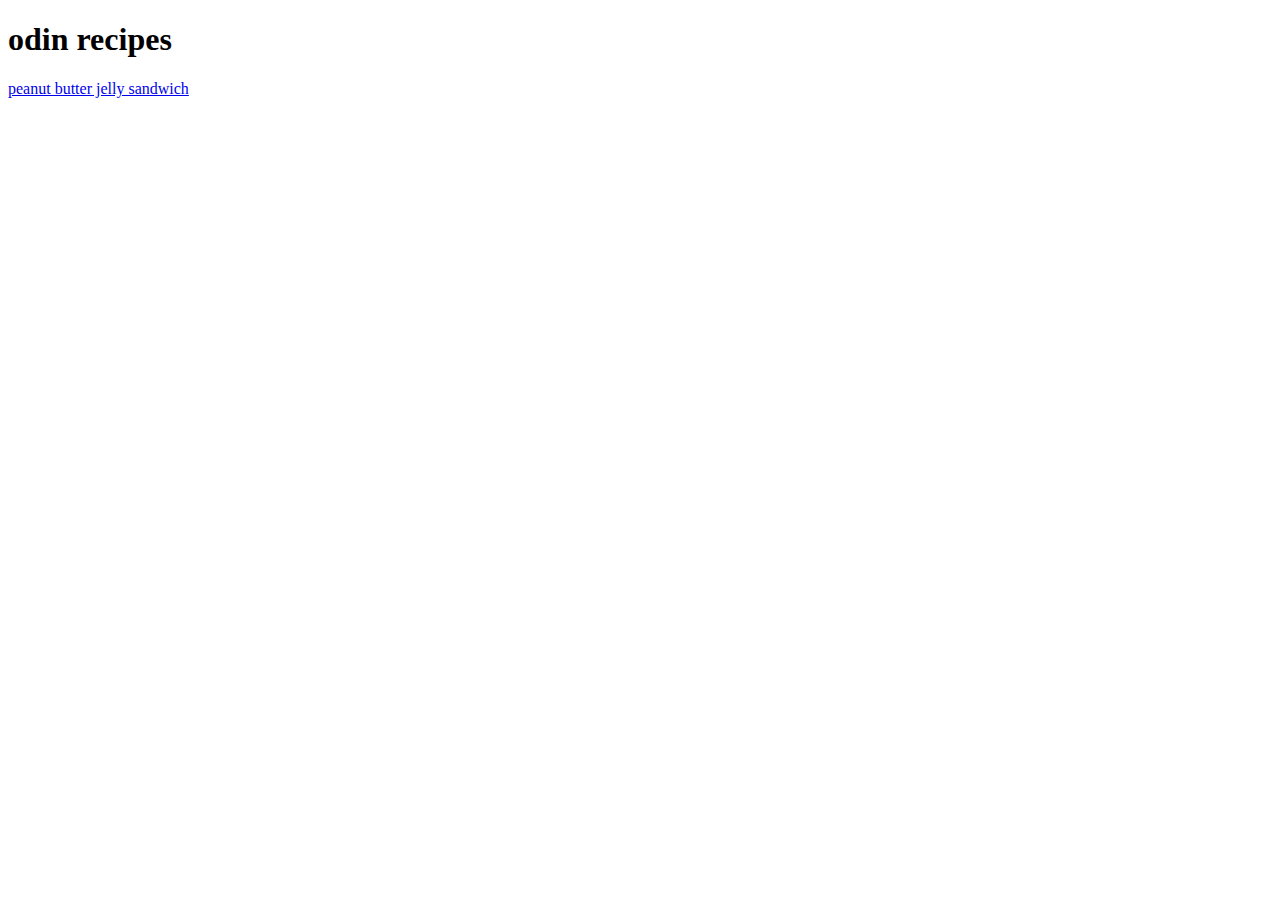
==== index.html @ d6e117f0 "Created and edited index.html and pbj.html" ====
<!doctype html>
<html>
    <head>
        <meta charset="utf-8">
        <title>homepage</title>
    </head>
    <body>
        <h1>odin recipes</h1>
        <a href="recipes/pbj.html">peanut butter jelly sandwich</a>
    </body>
</html>
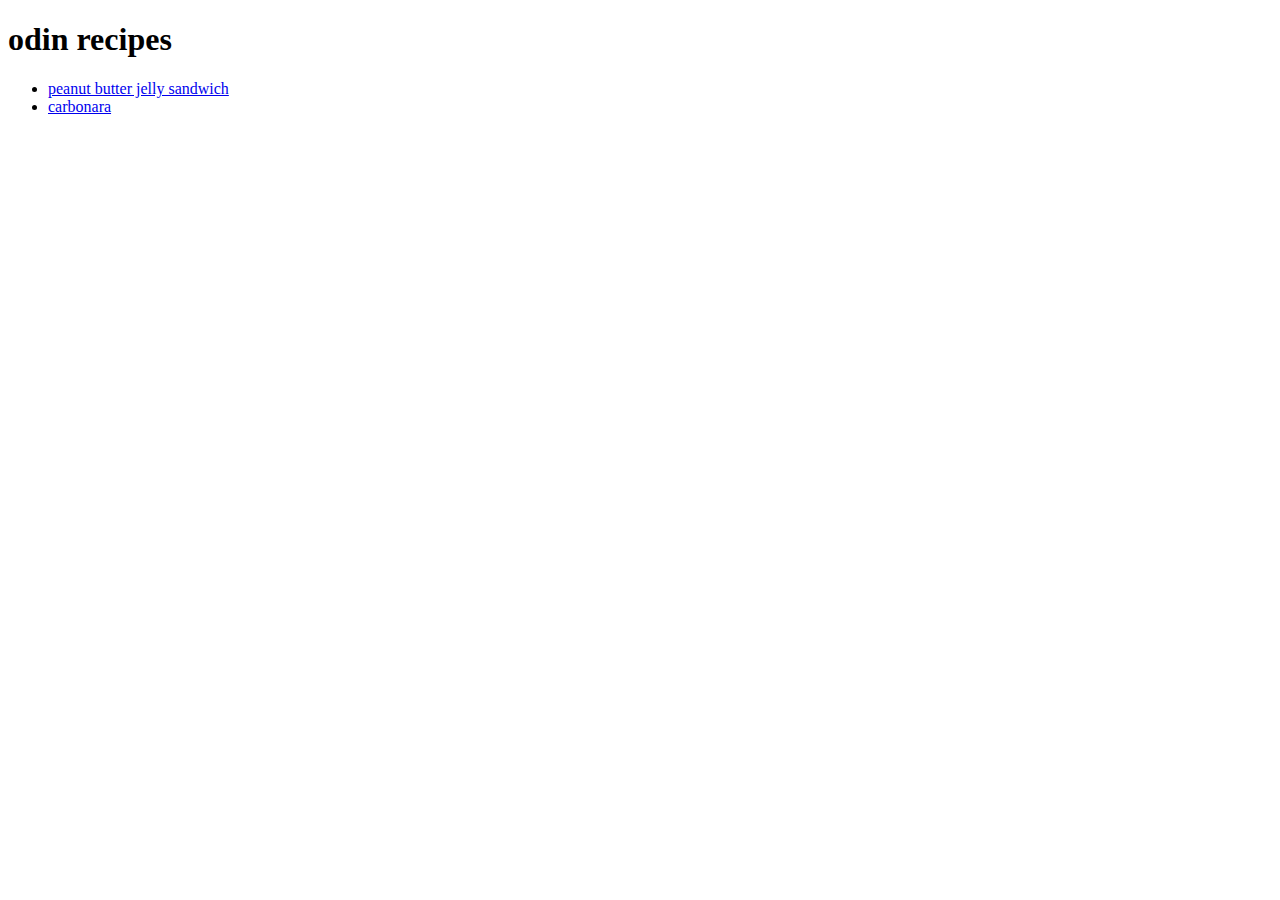
==== commit 030ff4c7: "Created 2 new recipe pages, Updated index, Updated pbj.html" ====
--- a/index.html
+++ b/index.html
@@ -1,11 +1,14 @@
 <!doctype html>
-<html>
+<html lang="en">
     <head>
         <meta charset="utf-8">
         <title>homepage</title>
     </head>
     <body>
         <h1>odin recipes</h1>
-        <a href="recipes/pbj.html">peanut butter jelly sandwich</a>
+        <ul>
+            <li><a href="recipes/pbj.html">peanut butter jelly sandwich</a></li>
+            <li><a href="recipes/carbonara.html">carbonara</a></li>
+        </ul>
     </body>
 </html>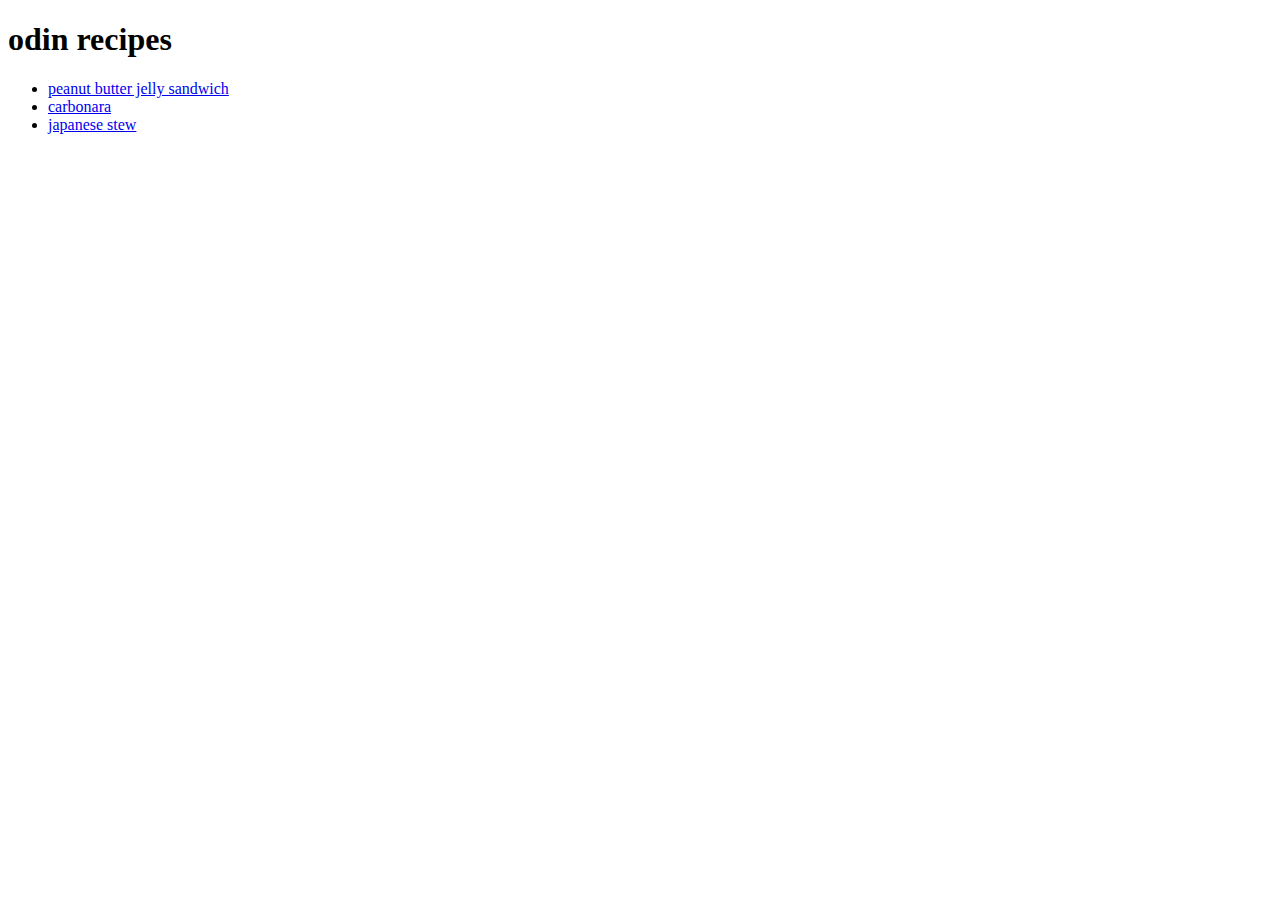
==== commit 2fceeb5e: "Finished all recipe pages" ====
--- a/index.html
+++ b/index.html
@@ -9,6 +9,7 @@
         <ul>
             <li><a href="recipes/pbj.html">peanut butter jelly sandwich</a></li>
             <li><a href="recipes/carbonara.html">carbonara</a></li>
+            <li><a href="recipes/japstew.html">japanese stew</a></li>
         </ul>
     </body>
 </html>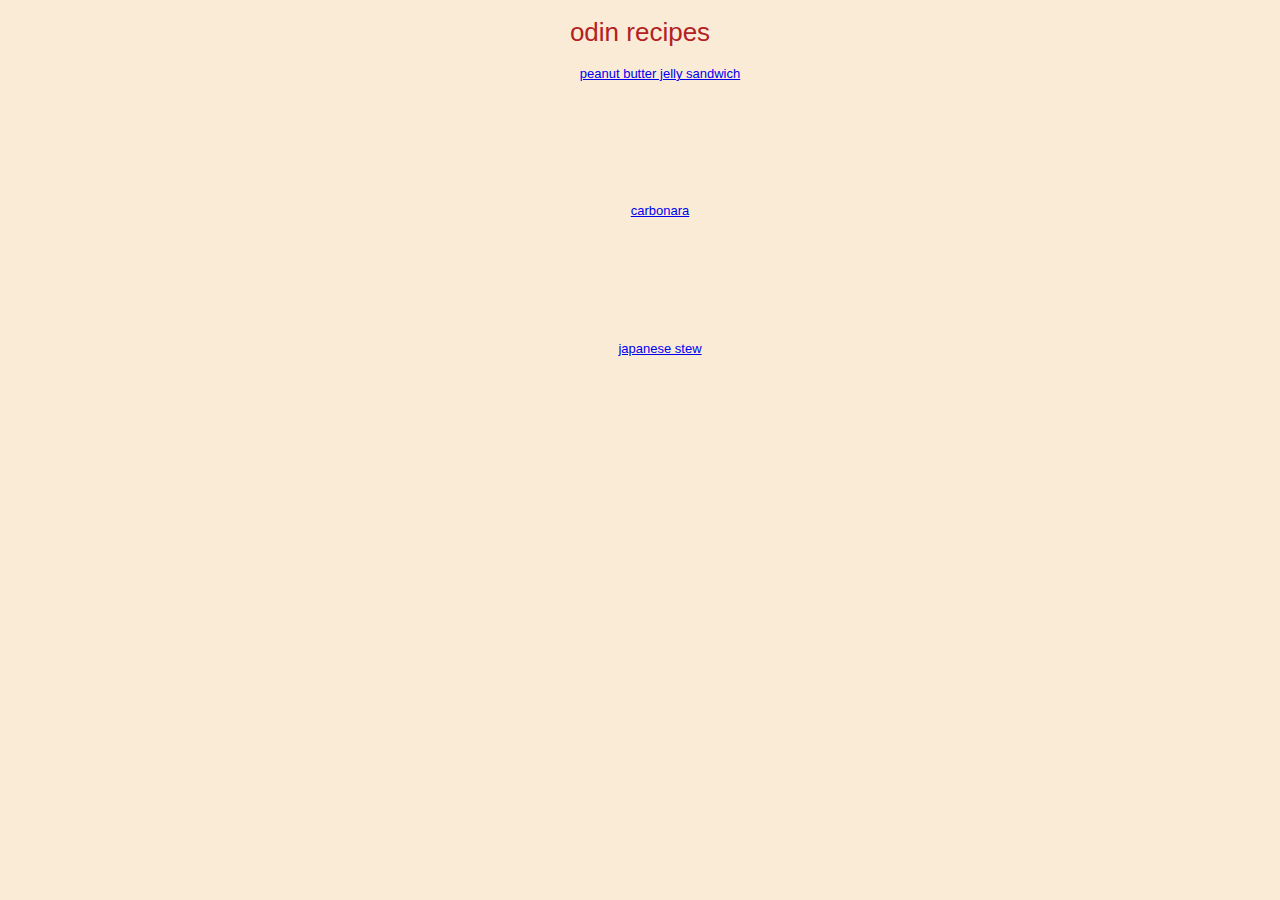
==== commit 1c425b42: "Added a style sheet" ====
--- a/index.html
+++ b/index.html
@@ -3,13 +3,14 @@
     <head>
         <meta charset="utf-8">
         <title>homepage</title>
+        <link rel="stylesheet" href="style.css">
     </head>
     <body>
-        <h1>odin recipes</h1>
+        <h1 class="header">odin recipes</h1>
         <ul>
-            <li><a href="recipes/pbj.html">peanut butter jelly sandwich</a></li>
-            <li><a href="recipes/carbonara.html">carbonara</a></li>
-            <li><a href="recipes/japstew.html">japanese stew</a></li>
+            <li class="bullet"><div class="link pbj"><a href="recipes/pbj.html">peanut butter jelly sandwich</a></li></div>
+            <li class="bullet"><div class="link carb"><a href="recipes/carbonara.html">carbonara</a></li></div>
+            <li class="bullet"><div class="link jap"><a href="recipes/japstew.html">japanese stew</a></li></div>
         </ul>
     </body>
 </html>--- a/style.css
+++ b/style.css
@@ -0,0 +1,22 @@
+body {
+    background-color: antiquewhite;
+    font-family: Arial, Helvetica, sans-serif;
+    font-size: 13px;
+}
+
+.header {
+    text-align: center;
+    font-weight: 350;
+    color: firebrick;
+}
+
+.bullet {
+    color: antiquewhite;
+    text-align: center;
+}
+
+.link {
+    color: cornflowerblue;
+    padding-bottom: 10%;
+    
+}